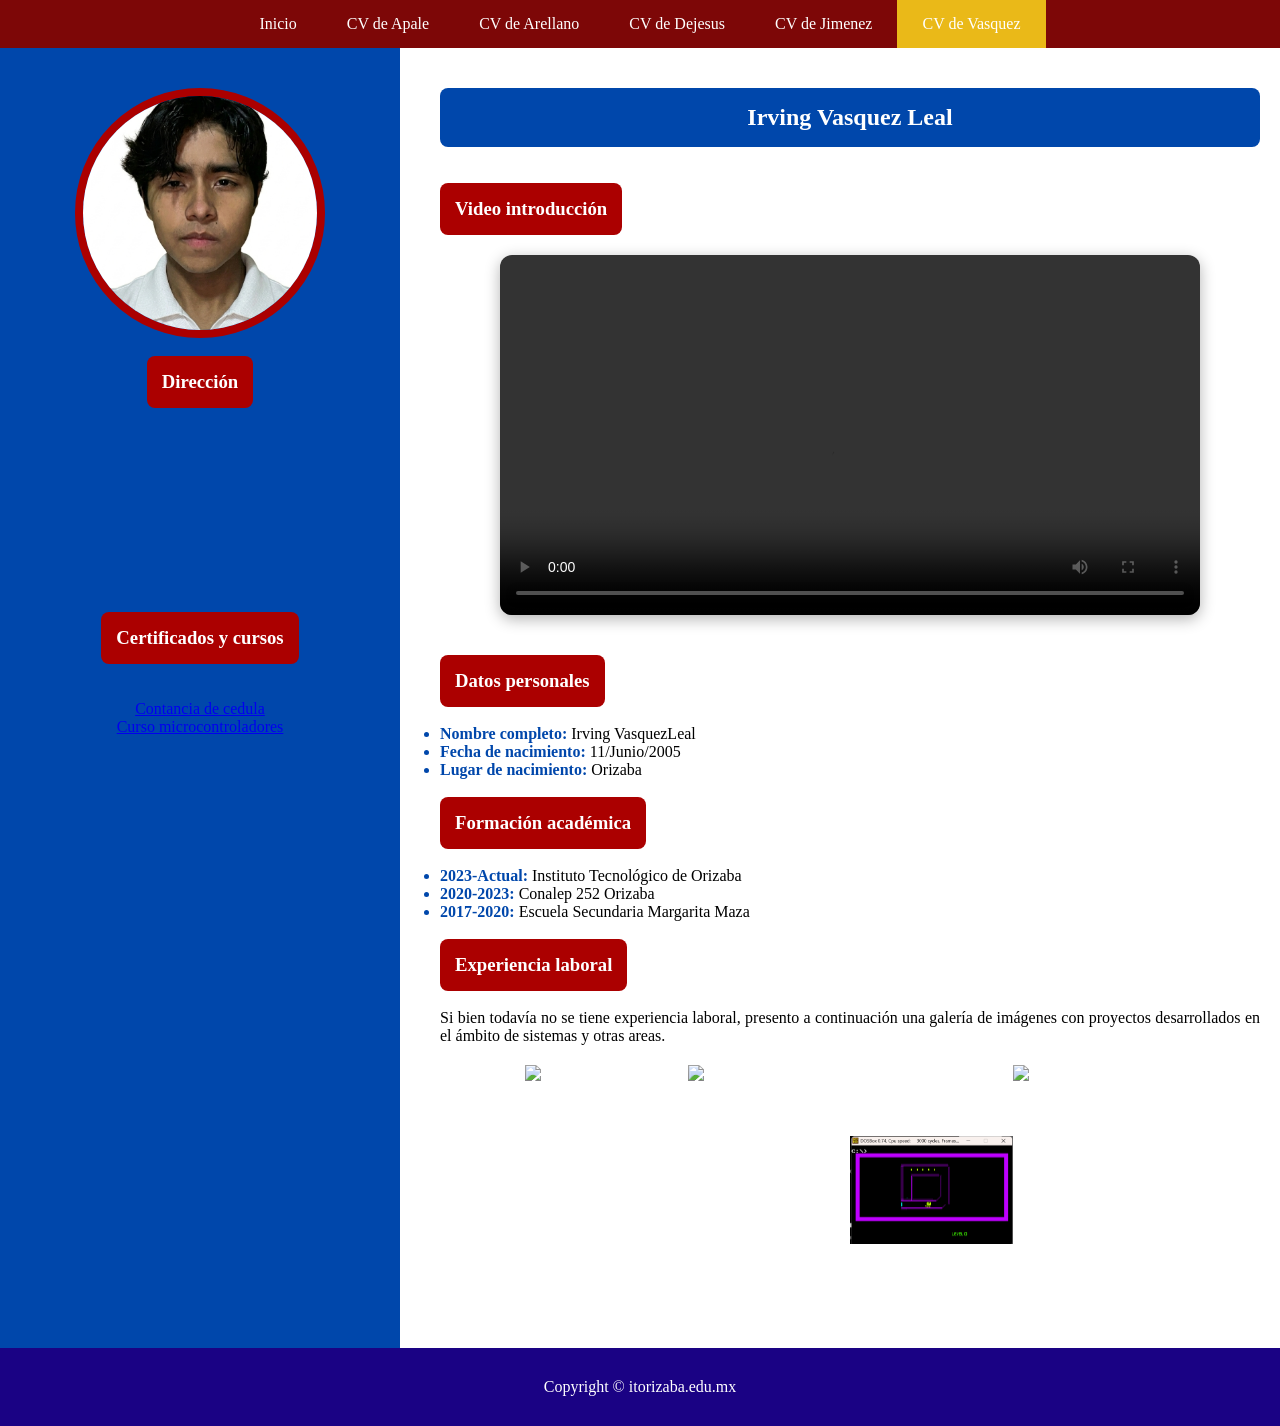
==== vasquez.html @ 539133a6 "Add files via upload" ====
<!DOCTYPE html>
<html>
<head>
    <title>CV IRVING VASQUEZ LEAL </title>
    <meta charset="utf-8">
    <link rel="stylesheet" type="text/css" href="estilo.css">
</head>
<body>
    <nav class="navbar">
        <a href="index.html">Inicio</a>
        <a href="apale.html">CV de Apale</a>
        <a href="arellano.html">CV de Arellano</a>
        <a href="dejesus.html">CV de Dejesus</a> 
        <a href="jimenez.html">CV de Jimenez</a>
        <a href="vasquez.html"class="active">CV de Vasquez</a>
    </nav>

    <div class="cv-irving"> <div class="container">
            <div class="left">
                <div class="image-container">
                    <img src="imagenes_vasquez/fotoirv.png" alt="Foto de perfil">
                </div>

                <br>

                <div class="cuadro-h3">
                    <h3>Dirección</h3>
                </div>

                <br>

               <iframe src="https://www.google.com/maps/embed?pb=!1m18!1m12!1m3!1d235.9725158665839!2d-97.10705646974904!3d18.862210837002767!2m3!1f0!2f0!3f0!3m2!1i1024!2i768!4f13.1!3m3!1m2!1s0x85c51d5212623697%3A0x528e2c9e51569752!2sCroc%2C%2094334%20Orizaba%2C%20Ver.!5e0!3m2!1ses!2smx!4v1772378135683!5m2!1ses!2smx" style="border:0;" allowfullscreen="" loading="lazy" referrerpolicy="no-referrer-when-downgrade"></iframe>
            <br><br>
                <div class="cuadro-h3">
                    <h3>Certificados y cursos</h3>
                </div>

                <br><br>
                <a href="imagenes_vasquez/CONSTANCIA CEDULA.pdf" download>Contancia de cedula</a>
                <a href="imagenes_vasquez/CERTIFICADO MICROCONTROLADORES.pdf" download>Curso microcontroladores</a>
              </div>
            <div class="right">
                <header>
                <h2>Irving Vasquez Leal</h2>
                </header>
                <br><br>
                <div class="cuadro-h3">
                    <h3>Video introducción</h3>
                </div>
                <div class="video-container">
                    <video width="640" height="360" controls>
                        <source src="imagenes_vasquez/presentacion.mp4" type="video/mp4">
                     
                    </video>
                </div>

                <div class="cuadro-h3">
                <h3>Datos personales</h3>
                </div>
                <br><br>
                <ul>
                    <li><strong>Nombre completo: </strong>Irving VasquezLeal</li>
                    <li><strong>Fecha de nacimiento: </strong>11/Junio/2005</li>
                    <li><strong>Lugar de nacimiento: </strong>Orizaba</li>
                </ul>
                <br>

                <div class="cuadro-h3">
                <h3>Formación académica</h3>
                </div>
                <br><br>
                <ul>
                    <li><strong>2023-Actual: </strong>Instituto Tecnológico de Orizaba</li>
                    <li><strong>2020-2023: </strong>Conalep 252 Orizaba</li>
                    <li><strong>2017-2020: </strong>Escuela Secundaria  Margarita Maza</li>
                </ul>
                <br>
                <div class="cuadro-h3">
                <h3>Experiencia laboral</h3>
                </div>
                <br><br>
                <p>Si bien todavía no se tiene experiencia laboral, presento a continuación una galería de imágenes con proyectos desarrollados en el ámbito de sistemas y otras areas.</p>
                
                <center>
                    <div class="galeria">
                        <img src="imagenes_vasquez/game.JPEG">
                        <img src="imagenes_vasquez/ard.JPEG">
                        <img src="imagenes_vasquez/ens.png">
                        <img src="imagenes_vasquez/solid.JPEG">
                    </div>
                </center>
            </div>
    </div>
    <footer id="pie">
         Copyright &copy; itorizaba.edu.mx
    </footer>
   
</body>
</html>
---- estilo.css ----
/*Limpieza de márgenes----------------------------*/
* {
    margin: 0;
    padding: 0;
    box-sizing: border-box;
}

/*Ajuste de texto y contenido del index----------------------------*/
.right p {
    text-align: justify;
    margin-bottom: 20px;
}

main {
    max-width: 900px;
    margin: 20px auto;
    padding: 0 20px;
    line-height: 1.6;
}

/*CABECERA (Header de la Plantilla)-------------------*/
.principal {
    background-color: #1a0284;
    color: rgb(255, 233, 31);
    padding: 40px 20px;
    text-align: center;
}


.principal hgroup h4 {
    color: #bbb;
    font-weight: normal;
}

/*BARRA DE NAVEGACIÓN (Menú Horizontal)-----------------------------------------------------------*/
.navbar {
    display: flex;
    background-color: #7a0101f8;
    justify-content: center;
    position: sticky;
    top: 0;
    z-index: 1000;
}

.navbar a {
    color: white;
    text-decoration: none;
    padding: 15px 25px;
    transition: 0.3s;
}

.navbar a.active {
    background-color: rgba(248, 207, 26, 0.89);
}

.navbar a:hover:not(.active) {
    background-color: #73661c;
}



/*PIE DE PÁGINA (Footer)--------------------------- */
#pie {
    background-color: #1a0284;
    color: white;
    text-align: center;
    padding: 30px 40px;
}


/* ====== CV IRAIS ====== */

/* Contenedor principal */
.cv-irais .container {
    width: 1300px;
    height: 1300px;
    display: flex;
}

/* Columna izquierda */
.cv-irais .left {
    width: 400px;
    height: 1300;
    background-color: pink;
    display: flex;
    flex-direction: column;
    align-items: center;
}

/* Imagen circular */
.cv-irais .image-container {
    margin-top: 40px;
    width: 250px;
    height: 250px;
    border-radius: 50%;
    overflow: hidden;
    border: 8px solid rgb(197, 105, 148);
    ;
}

.cv-irais .image-container img {
    width: 100%;
    height: 100%;
    object-fit: cover;
}

/* Título dirección */
.cv-irais .direccion-titulo {
    margin-top: 30px;
}

/* Mapa */
.cv-irais .mapa {
    width: 350px;
    margin-top: 10px;
}

.cv-irais .mapa iframe {
    width: 450px;
    height: 300px;
    border: 0;
}

/* Columna derecha */
.cv-irais .right {
    width: 900px;
    height: 900px;
    padding: 40px;
    box-sizing: border-box;
    background-color: white;
}

/* Header nombre */
.cv-irais header {
    padding: 1em;
    color: white;
    background-color: rgb(197, 105, 148);
    clear: left;
    text-align: center;
    border-radius: 8px;
}

/* Contenedor del video */
.cv-irais .video-container {
    display: flex;
    justify-content: center;
    margin: 20px 0 40px 0;
}

/* Video responsivo dentro de la columna */
.cv-irais video {
    width: 700px;
    max-width: 100%;
    border-radius: 12px;
    box-shadow: 0px 4px 15px rgba(0, 0, 0, 0.3);
}

.cv-irais .cuadro-h3 {
    padding: 15px;
    /* Espacio interno entre el texto y el borde */
    background-color: rgb(197, 105, 148);
    /* Color de fondo (opcional) */
    display: inline-block;
    /* El cuadro se ajusta al contenido */
    color: white;
    border-radius: 8px;
}

.cv-irais strong {
    color: rgb(197, 105, 148);
}

.cv-irais li::marker {
    color: rgb(197, 105, 148);
}

/* ===== GALERÍA ===== */

.galeria {
    display: flex;
    max-width: 650px;
    height: 250px;
}

.galeria img {
    width: 0px;
    flex-grow: 1;
    object-fit: contain;
    transition: .5s ease;
}

.galeria img:hover {
    cursor: crosshair;
    width: 400px;
}

/* ====== CV IRVING ====== */

/* Contenedor principal */
.cv-irving .container {
    width: 1300px;
    height: 1300px;
    display: flex;
}

/* Columna izquierda */
.cv-irving .left {
    width: 400px;
    height: 1300px;
    background-color: #0047AB;
    /* azul cobalto oscuro */
    display: flex;
    flex-direction: column;
    align-items: center;
}

/* Imagen circular */
.cv-irving .image-container {
    margin-top: 40px;
    width: 250px;
    height: 250px;
    border-radius: 50%;
    overflow: hidden;
    border: 8px solid #ab0000;
}

.cv-irving .image-container img {
    width: 100%;
    height: 100%;
    object-fit: cover;
}

/* Título dirección */
.cv-irving .direccion-titulo {
    margin-top: 30px;
}

/* Mapa */
.cv-irving .mapa {
    width: 350px;
    margin-top: 10px;
}

.cv-irving .mapa iframe {
    width: 450px;
    height: 300px;
    border: 0;
}

/* Columna derecha */
.cv-irving .right {
    width: 900px;
    height: 900px;
    padding: 40px;
    box-sizing: border-box;
    background-color: white;
}

/* Header nombre */
.cv-irving header {
    padding: 1em;
    color: white;
    background-color: #0047AB;
    clear: left;
    text-align: center;
    border-radius: 8px;
}

/* Contenedor del video */
.cv-irving .video-container {
    display: flex;
    justify-content: center;
    margin: 20px 0 40px 0;
}

/* Video responsivo dentro de la columna */
.cv-irving video {
    width: 700px;
    max-width: 100%;
    border-radius: 12px;
    box-shadow: 0px 4px 15px rgba(0, 0, 0, 0.3);
}

.cv-irving .cuadro-h3 {
    padding: 15px;
    background-color: #ab0000;
    display: inline-block;
    color: white;
    border-radius: 8px;
}

.cv-irving strong {
    color: #0047AB;
}

.cv-irving li::marker {
    color: #0047AB;
}

/*======= CV APALE =======*/
.cv-apale .container {
    width: 1300px;
    height: 1300px;
    display: flex;
}

/* Columna izquierda */
.cv-apale .left {
    width: 400px;
    height: 1300;
    background-color: lightblue;
    display: flex;
    flex-direction: column;
    align-items: center;
}

/* Imagen circular */
.cv-apale .image-container {
    margin-top: 40px;
    width: 250px;
    height: 250px;
    border-radius: 50%;
    overflow: hidden;
    border: 8px solid orchid
}

.cv-apale .image-container img {
    width: 100%;
    height: 100%;
    object-fit: cover;
}

/* Título dirección */
.cv-apale .direccion-titulo {
    margin-top: 30px;
}

/* Mapa */
.cv-apale .mapa {
    width: 350px;
    margin-top: 10px;
}

.cv-apale .mapa iframe {
    width: 450px;
    height: 300px;
    border: 0;
}

/* Columna derecha */
.cv-apale .right {
    width: 900px;
    height: 900px;
    padding: 40px;
    box-sizing: border-box;
    background-color: white;
}

/* Header nombre */
.cv-apale header {
    padding: 1em;
    color: white;
    background-color: orchid;
    clear: left;
    text-align: center;
    border-radius: 8px;
}

/* Contenedor del video */
.cv-apale .video-container {
    display: flex;
    justify-content: center;
    margin: 20px 0 40px 0;
}

/* Video responsivo dentro de la columna */
.cv-apale video {
    width: 700px;
    max-width: 100%;
    border-radius: 12px;
    box-shadow: 0px 4px 15px rgba(0, 0, 0, 0.3);
}

.cv-apale .cuadro-h3 {
    padding: 15px;
    /* Espacio interno entre el texto y el borde */
    background-color: orchid;
    /* Color de fondo (opcional) */
    display: inline-block;
    /* El cuadro se ajusta al contenido */
    color: white;
    border-radius: 8px;
}

.cv-apale strong {
    color: orchid;
}

.cv-apale li::marker {
    color: orchid;
}
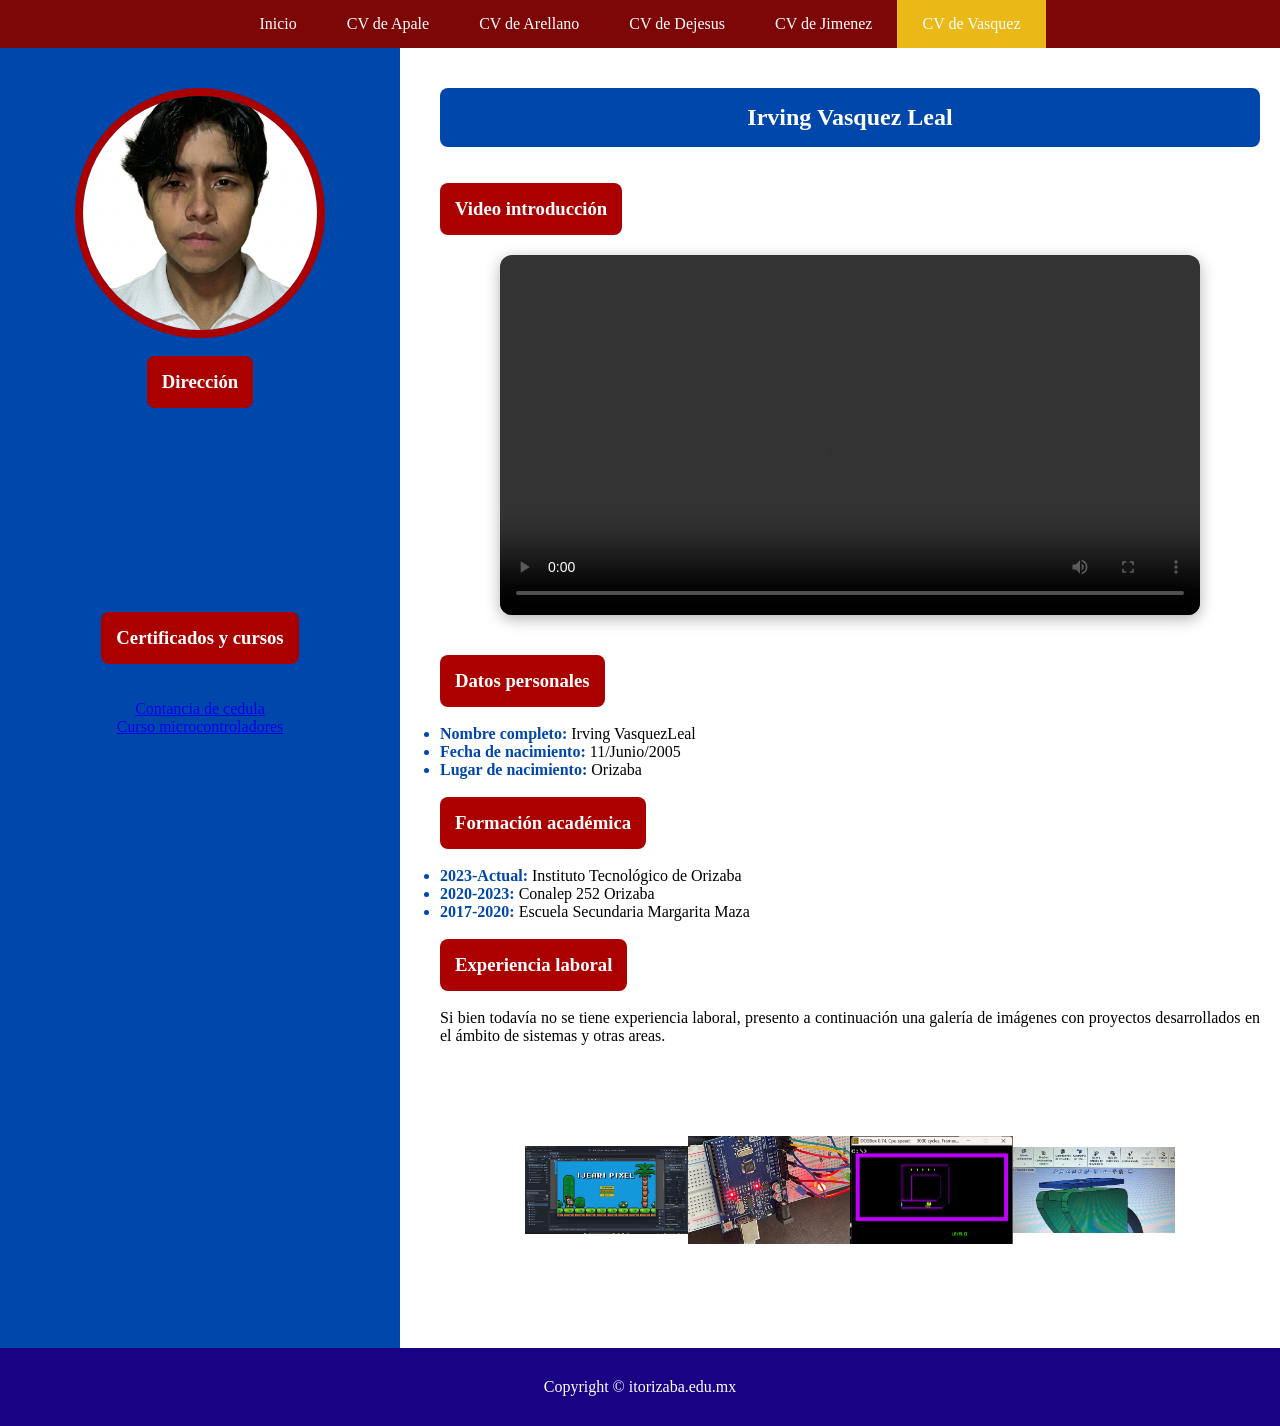
==== commit 0965ebf9: "Update vasquez.html" ====
--- a/vasquez.html
+++ b/vasquez.html
@@ -84,10 +84,10 @@
                 
                 <center>
                     <div class="galeria">
-                        <img src="imagenes_vasquez/game.JPEG">
-                        <img src="imagenes_vasquez/ard.JPEG">
+                        <img src="imagenes_vasquez/game.jpeg">
+                        <img src="imagenes_vasquez/ard.jpeg">
                         <img src="imagenes_vasquez/ens.png">
-                        <img src="imagenes_vasquez/solid.JPEG">
+                        <img src="imagenes_vasquez/solid.jpeg">
                     </div>
                 </center>
             </div>
@@ -97,4 +97,5 @@
     </footer>
    
 </body>
-</html>+
+</html>
